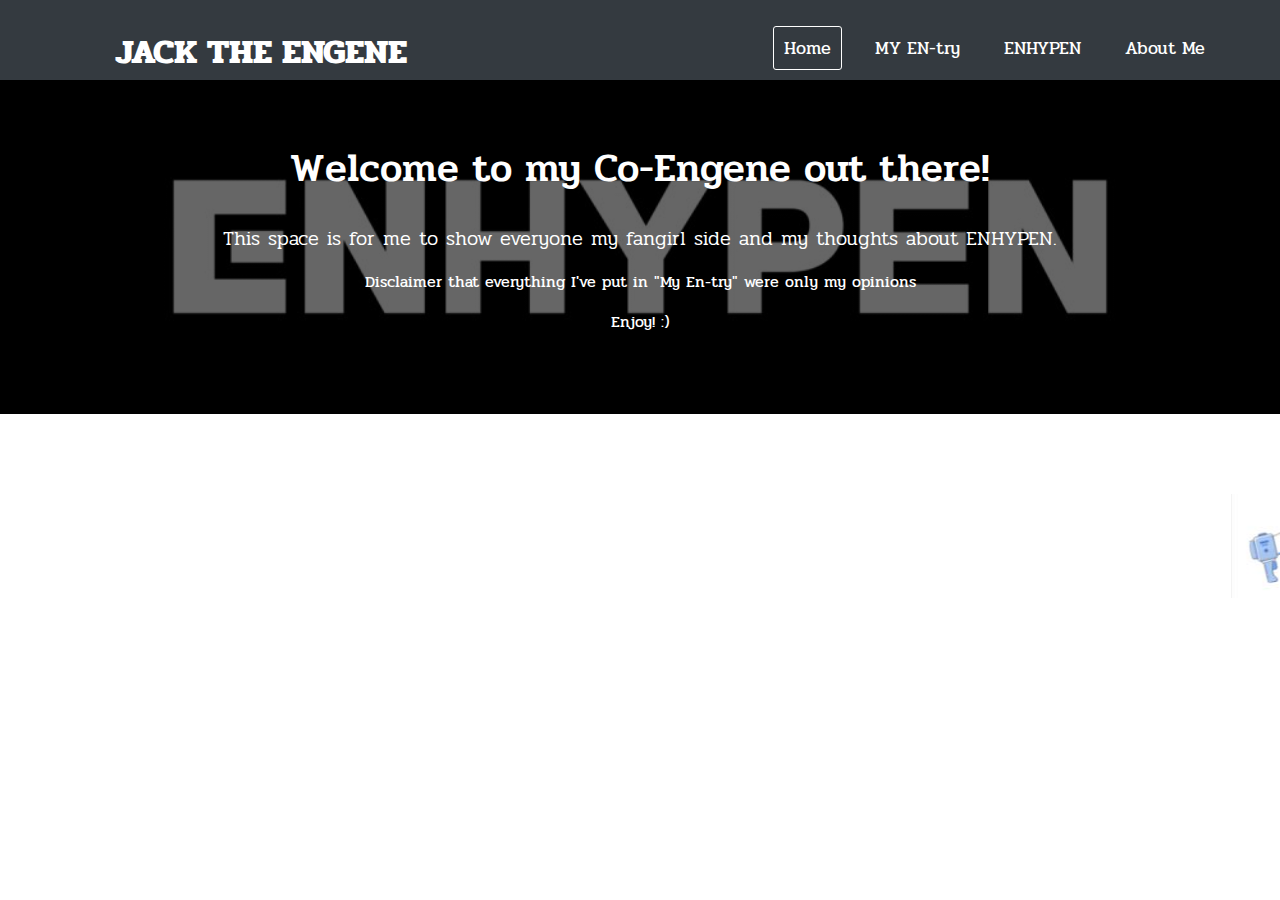
==== norcio_itec75a/index.html @ 8d4800d4 "Norcio_Lab4" ====
<html lang="en"dir="ltr">
<head>
  <meta charset="utf-8">
    <title>JACK THE ENGENE</title>
    <meta name="viewport" content="width=device-width, initial-scale=1.0">
    <link rel="stylesheet" style="css" href="css\bootstrap.min.css">
    <link rel="stylesheet" href="style.css">
    <link rel="preconnect" href="https://fonts.googleapis.com">
    <link rel="preconnect" href="https://fonts.gstatic.com">
    <link href="https://fonts.googleapis.com/css2?family=Pridi:wght@400;500;700&display=swap" rel="stylesheet">
    <link href="https://fonts.googleapis.com/css2?family=Pridi:wght@400;500;700&family=Special+Elite&display=swap" rel="stylesheet">
    <link rel="stylesheet" href="https://cdnjs.cloudflare.com/ajax/libs/font-awesome/4.7.0/css/font-awesome.min.css">
    <script src="https://code.jquery.com/jquery-3.6.0.js"></script>
    <script>
      $(document).ready(function(){
        $('#icon').click(function(){
          $('ul').toggleClass('show');
        });
      });
    </script>
</head>  
<body>
  <nav class="navbar navbar-dark bg-dark">
    <label class="logo">JACK THE ENGENE</label>
    <ul>
      <li><a class="active" href="index.html">Home</a></li>
      <li><a href="entry.html">MY EN-try</a></li>
      <li><a href="enhypen.html">ENHYPEN</a></li>
      <li><a href="me.html">About Me</a></li>
    </ul>
    <label id="icon">
      <i class="fa fa-bars"></i>
    </label>
  </nav>
  <!--    JUMBOTRON    -->
  <div class="jumbotron text-center jumbotron-fluid">
    <div class="intro">
        <h1>Welcome to my Co-Engene out there!</h1><br>
        <p class="lead">This space is for me to show everyone my fangirl side and my thoughts about ENHYPEN.</p>
        <p>Disclaimer that everything I've put in "My En-try" were only my opinions</p>
        <p>Enjoy! :)</p>
    </div>
</div>

<section class="images">
<marquee>
<img src="images/attention.JPG" id="attention">
<img src="images/iklog.gif" id="iklog" height="200" width="200">
</marquee>
</section>
</body>
</html>
---- norcio_itec75a/style.css ----
*{
  margin: 0;
  padding: 0;
  list-style: none;
  text-decoration: none;
}
body{
  font-family: 'Pridi', serif;
}
nav{
  height: 80px;
  width: 100%;
  background: pink;
}
label.logo{
  font-size: 35px;
  font-weight: bold;
  color: #fff;
  padding: 0 100px;
  line-height: 80px;
}
nav ul{
  float: right;
  margin-right: 40px;
}
nav li{
  display: inline-block;
  margin:  0 8px;
  line-height: 80px;
}
nav a{
  color: #fff;
  font-size: 18px;
  text-transform: none;
  border: 1px solid transparent;
  padding: 7px 10px;
  border-radius: 3px;
}
a.active,a:hover{
  border:1px solid white;
  transition: .5s;
}
nav #icon{
  color: white;
  font-size: 30px;
  line-height: 80px;
  float: right;
  margin-right: 40px;
  cursor: pointer;
  display: none;
}
@media (max-width: 1048px){
  label.logo{
    font-size: 32px;
    padding-left: 60px;
  }
  nav.ul{
    margin-right: 20px;
  }
  nav a{
    font-size: 17px;
  }
}
 @media (max-width: 909px){
  nav #icon{
    display: block;
  }
  nav ul{
    position: fixed;
    width: 100%;
    height: 100vh;
    background: pink;
    top: 80px;
    left: -100%;
    text-align: center;
    transition: all .5s;
  }
  nav li{
    display: block;
    margin: 50px 0;
    line-height: 30px;
  }
  nav a{
    font-size: 20px;
  }
  a.active,a:hover{
    border: none;
    color: #3498db;
  }
  nav ul.show{
    left: 0;
  }
 }
  /* FOR JUMBOTRON */
  .jumbotron{
    background-image: linear-gradient(rgba(0,0,0,0.6), rgba(0,0,0,0.6)), url('images/enhypen.jpeg');
    background-size: cover;
    background-position: center;
  }
  .intro h1, p{
    color: #fff;
  }
  .marquee{
    width: -webkit-fill-available;
  }
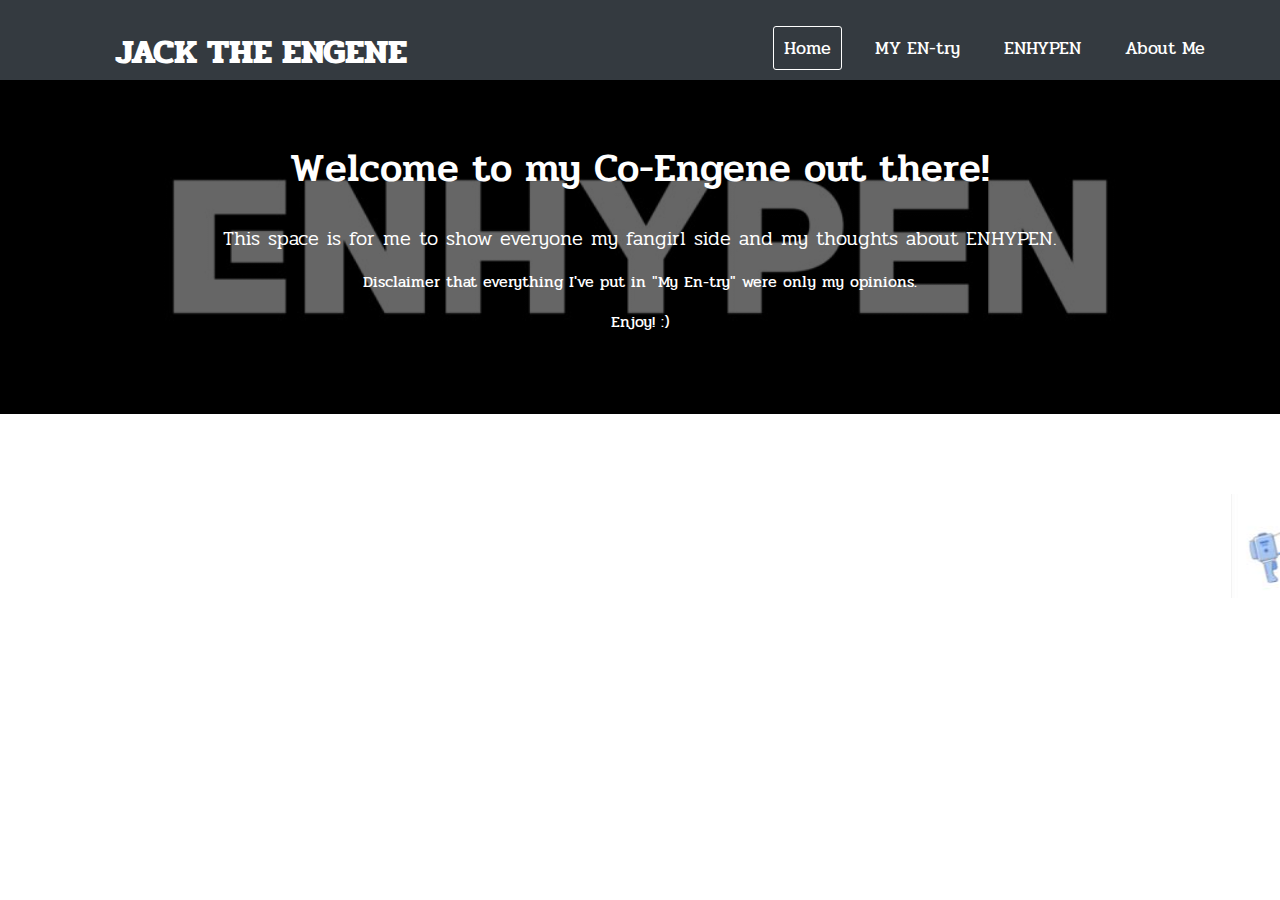
==== commit 952a4a3a: "Norcio_Lab4" ====
--- a/norcio_itec75a/index.html
+++ b/norcio_itec75a/index.html
@@ -37,7 +37,7 @@
     <div class="intro">
         <h1>Welcome to my Co-Engene out there!</h1><br>
         <p class="lead">This space is for me to show everyone my fangirl side and my thoughts about ENHYPEN.</p>
-        <p>Disclaimer that everything I've put in "My En-try" were only my opinions</p>
+        <p>Disclaimer that everything I've put in "My En-try" were only my opinions.</p>
         <p>Enjoy! :)</p>
     </div>
 </div>
--- a/norcio_itec75a/style.css
+++ b/norcio_itec75a/style.css
@@ -10,7 +10,7 @@
 nav{
   height: 80px;
   width: 100%;
-  background: pink;
+  background: rgb(116, 113, 113);
 }
 label.logo{
   font-size: 35px;
@@ -49,6 +49,7 @@
   cursor: pointer;
   display: none;
 }
+/* For  Responsiveness */
 @media (max-width: 1048px){
   label.logo{
     font-size: 32px;
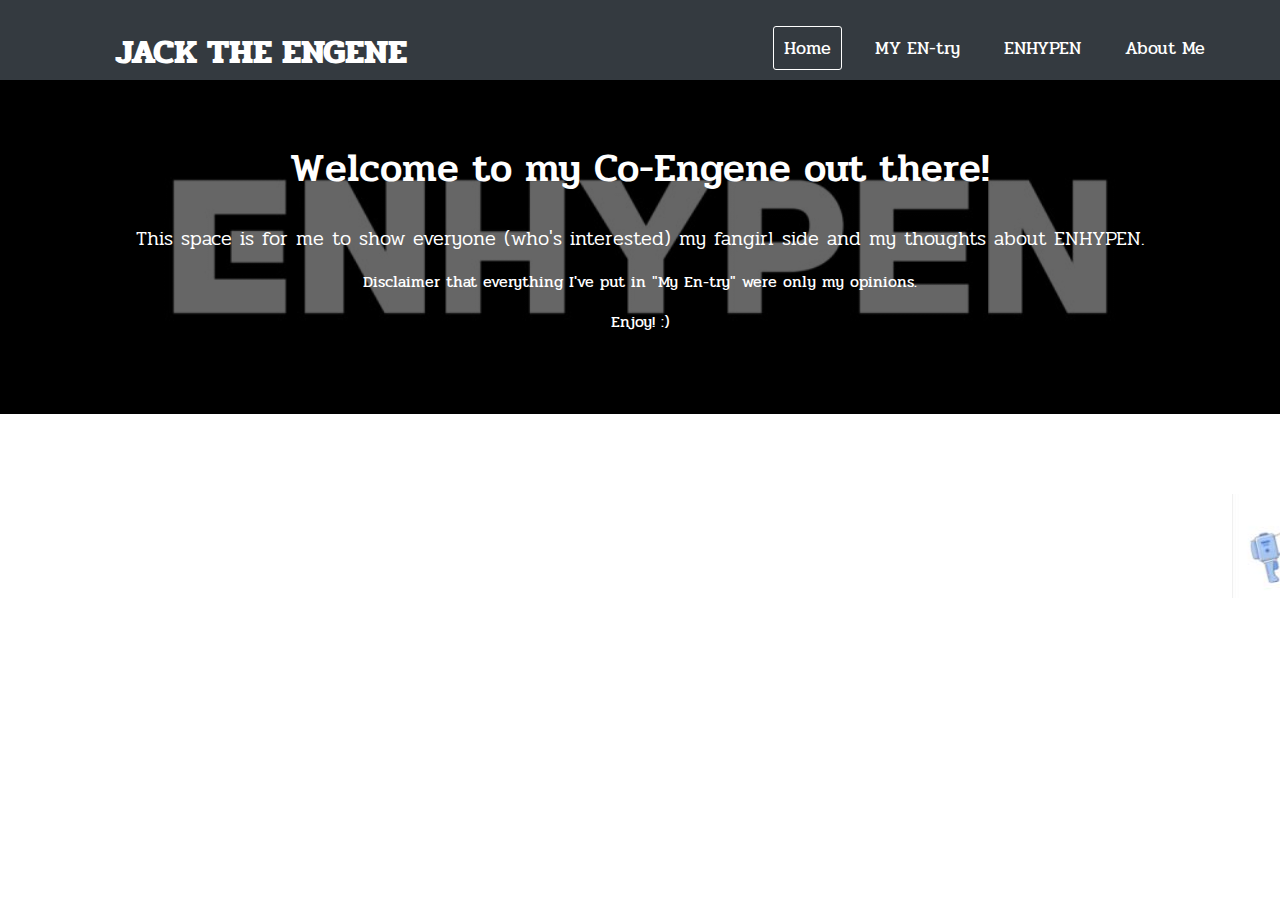
==== commit e9d327ce: "Norcio_Lab4 last na sana" ====
--- a/norcio_itec75a/index.html
+++ b/norcio_itec75a/index.html
@@ -36,7 +36,7 @@
   <div class="jumbotron text-center jumbotron-fluid">
     <div class="intro">
         <h1>Welcome to my Co-Engene out there!</h1><br>
-        <p class="lead">This space is for me to show everyone my fangirl side and my thoughts about ENHYPEN.</p>
+        <p class="lead">This space is for me to show everyone (who's interested) my fangirl side and my thoughts about ENHYPEN.</p>
         <p>Disclaimer that everything I've put in "My En-try" were only my opinions.</p>
         <p>Enjoy! :)</p>
     </div>
--- a/norcio_itec75a/style.css
+++ b/norcio_itec75a/style.css
@@ -49,7 +49,7 @@
   cursor: pointer;
   display: none;
 }
-/* For  Responsiveness */
+/* For  Responsiveness ng web*/
 @media (max-width: 1048px){
   label.logo{
     font-size: 32px;
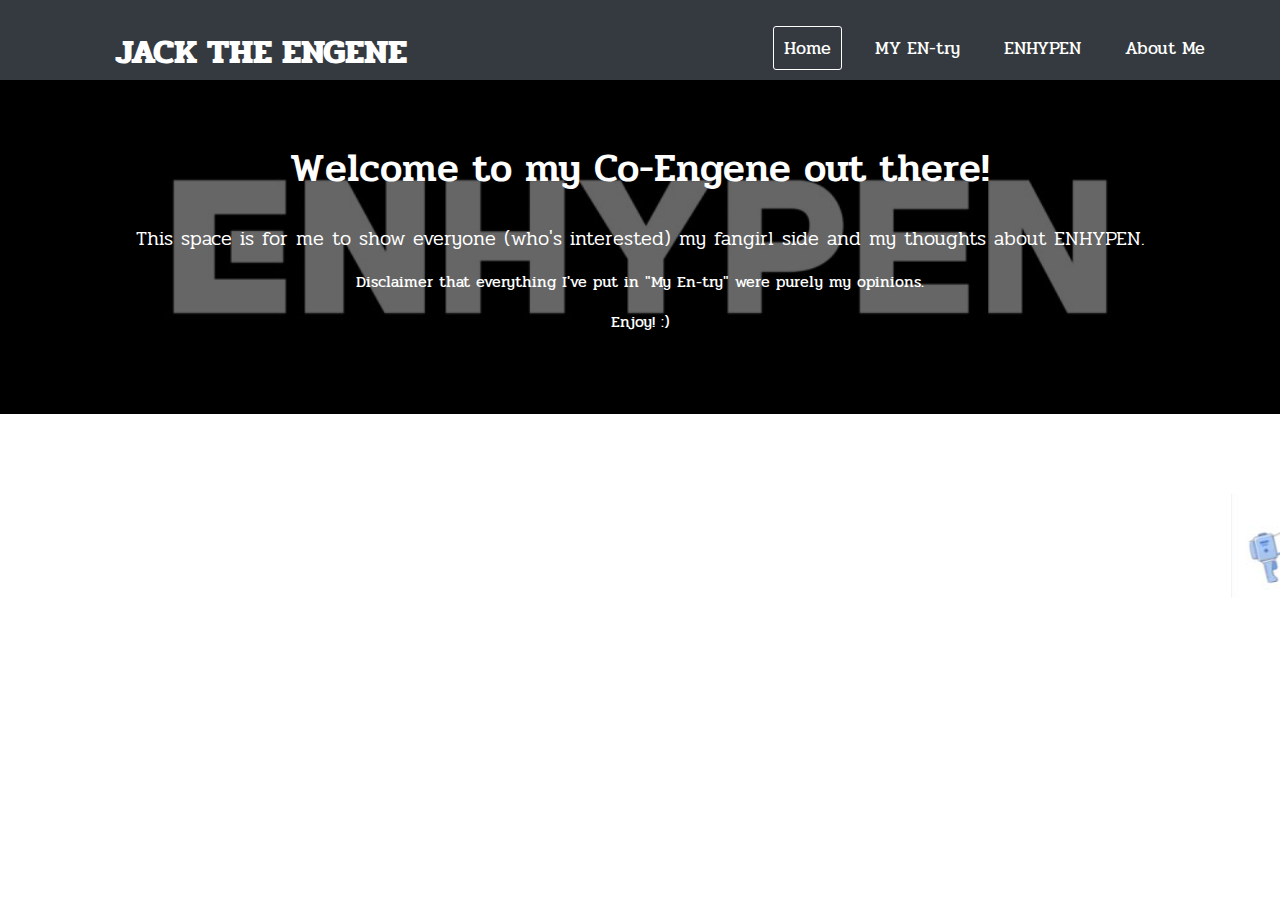
==== commit ed98097c: "Norcio_Lab4 sana macommit na" ====
--- a/norcio_itec75a/index.html
+++ b/norcio_itec75a/index.html
@@ -37,7 +37,7 @@
     <div class="intro">
         <h1>Welcome to my Co-Engene out there!</h1><br>
         <p class="lead">This space is for me to show everyone (who's interested) my fangirl side and my thoughts about ENHYPEN.</p>
-        <p>Disclaimer that everything I've put in "My En-try" were only my opinions.</p>
+        <p>Disclaimer that everything I've put in "My En-try" were purely my opinions.</p>
         <p>Enjoy! :)</p>
     </div>
 </div>
--- a/norcio_itec75a/style.css
+++ b/norcio_itec75a/style.css
@@ -49,7 +49,7 @@
   cursor: pointer;
   display: none;
 }
-/* For  Responsiveness ng web*/
+/* For  Responsiveness nung web*/
 @media (max-width: 1048px){
   label.logo{
     font-size: 32px;
